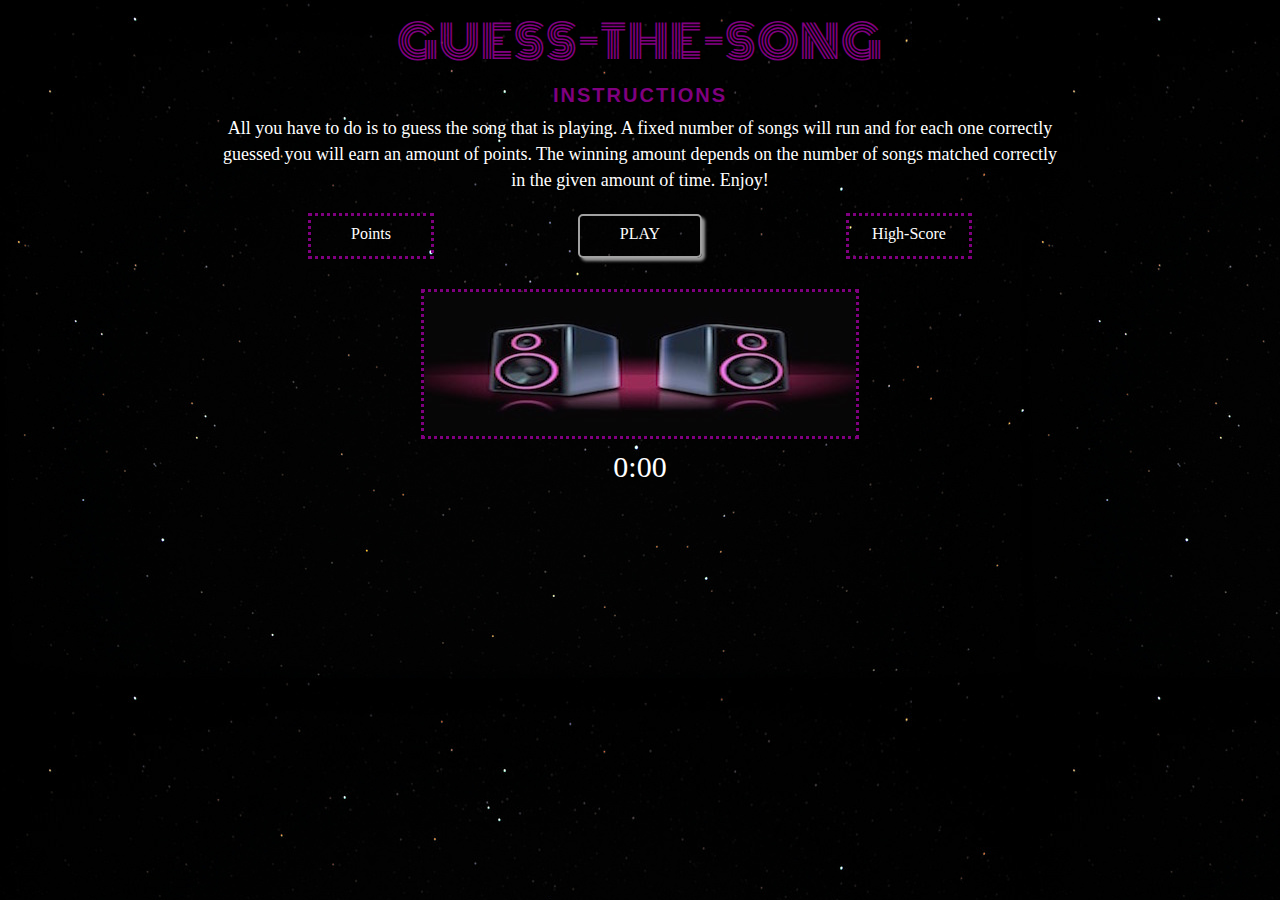
==== index.html @ 6c3870ed "Updated Game" ====
<!DOCTYPE html>
<html>
<head>
  <meta charset="utf-8">
  <meta http-equiv="X-UA-Compatible" content="IE=edge">
  <title>Guess-the-Song</title>
  <link rel="stylesheet" href="css/reset.css">
  <link rel="stylesheet" href="css/style.css">
  <link href="https://fonts.googleapis.com/css?family=Monoton" rel="stylesheet">
</head>
<body>
  <header>
    <h1>GUESS-THE-SONG</h1>
  </header>

  <main>
    <h2>INSTRUCTIONS</h2>
    <p>All you have to do is to guess the song that is playing. A fixed number of songs will run and for each one correctly guessed you will earn an amount of points. The winning amount depends on the number of songs matched correctly in the given amount of time. Enjoy!</p>

    <section id="sec1">
      <div id="points" class="top">Points</div>
      <div id="play" class="top" onclick="document.getElementById('songs').play();">PLAY</div>
      <div id="score" class="top">High-Score</div>
    </section>


    <section id="sec2">
      <div id="aud"><img src="images/speaker.jpg"></div>
      <audio id="songs" src="lollipop.mp3" preload="auto"></audio>

      <div id="timer">0:00</div>
    </section>

    <section id="sec3" style="display:none;">
      <div id="ans1" class="answers">Lollipop</div>
      <div id="ans2" class="answers">Despacito</div>
      <div id="ans3" class="answers">Faded</div>
      <div id="ans4" class="answers">Milkshake</div>
      <div id="ans5" class="answers">Work</div>
      <div id="ans6" class="answers">One Dance</div>
      <div id="ans7" class="answers">Mask Off</div>
      <div id="ans8" class="answers">I'm the One</div>
      <div id="ans9" class="answers">Party Monster</div>
      <div id="ans10" class="answers">Tunnel Vision</div>
    </section>
    <div id="message"</div>
  </main>
  <script src="main.js"></script>
</body>
</html>
---- css/style.css ----
body {
  max-width: 1000px;
  margin: auto;
  text-align: center;
  background: url("../images/background.jpg");
}

header {
}

h1 {
  font-family: 'Monoton', cursive;
  color: purple;
  letter-spacing: 1px;
  font-size: 45px;
  margin: 0;
  padding-top: 20px;
}

h2 {
  font-family: "Raleway", sans-serif;
  color: purple;
  letter-spacing: 2px;
  font-weight: 600;
  font-size: 20px;
  padding-top: 20px;
}

p {
  font-family: "Droid Serif", serif;
  line-height: 26px;
  font-size: 18px;
  padding: 10px 0;
  color: white;
}

main {
   max-width: 850px;
   margin: 0 auto;
}

.top {
  width: 100px;
  height: 20px;
  padding: 10px;
  margin: 10px 70px 30px 70px;
  display: inline-block;
  color: white;
}

.answers {
    border: 2px solid #a1a1a1;
    width: 100px;
    height: 20px;
    margin: 30px 4px 0 4px;
    padding: 10px;
    border-radius: 10px;
    text-align: center;
    display: inline-block;
    color: white;
    cursor: pointer;
    font-size: 17px;
}

#play {
  cursor: pointer;
  border: 2px solid #a1a1a1;
  border-radius: 5px;
  box-shadow: 3px 3px 3px #999;
}

#play:hover{
  background-position:100px;
}

#play:active {
  box-shadow: 2px 2px 2px #777;
  border-bottom:1px solid #999;
  transform: translateY(3px);
}

img {
  border: 3px dotted purple;
}

#points, #score {
  border: 3px dotted purple;
}


#timer {
  font-size: 30px;
  width: 100px;
  height: 20px;
  padding: 10px;
  margin: auto;
  color: white;
}
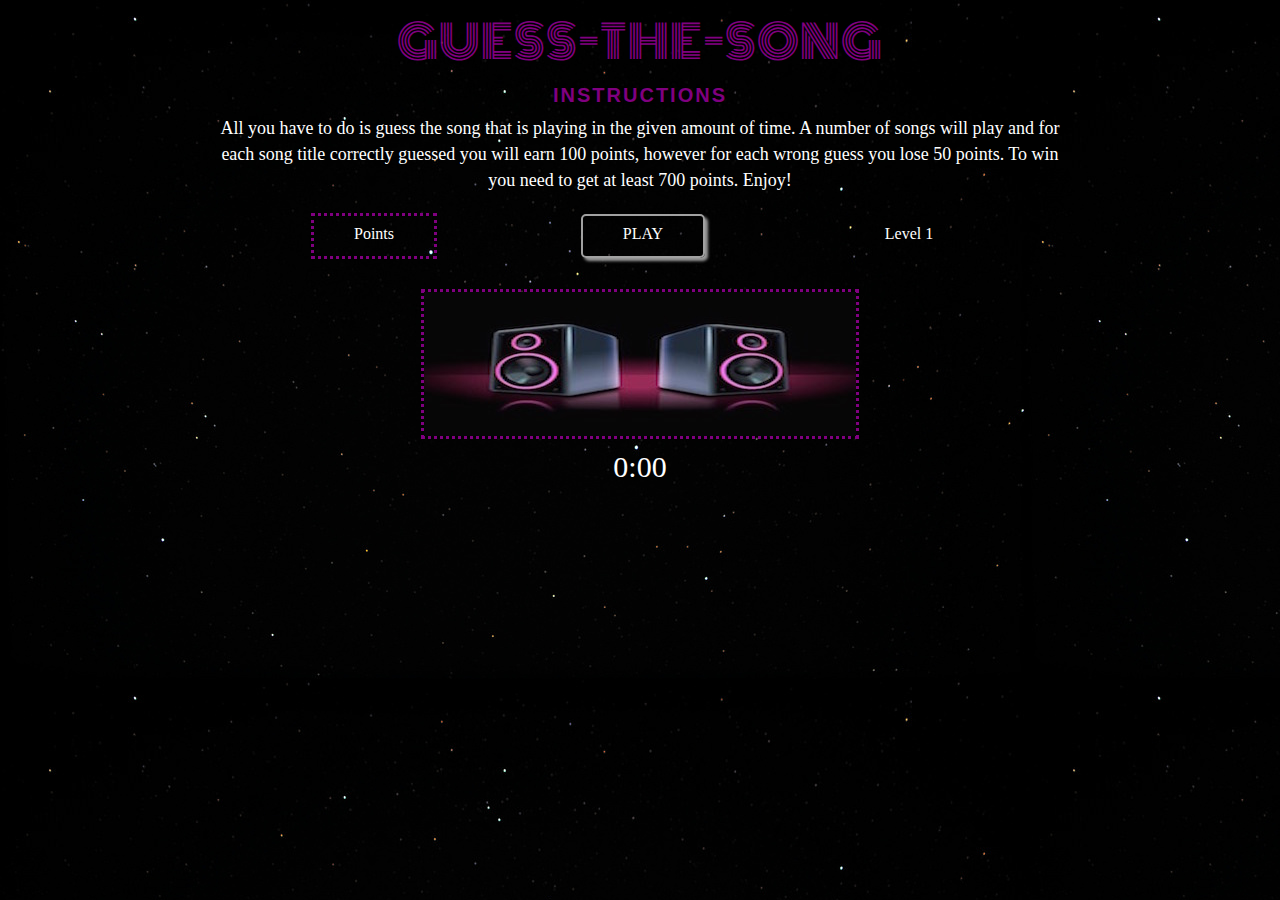
==== commit 5ca4c51d: "modified game" ====
--- a/index.html
+++ b/index.html
@@ -4,9 +4,10 @@
   <meta charset="utf-8">
   <meta http-equiv="X-UA-Compatible" content="IE=edge">
   <title>Guess-the-Song</title>
+  <script src="https://ajax.googleapis.com/ajax/libs/jquery/2.2.4/jquery.min.js"></script>
   <link rel="stylesheet" href="css/reset.css">
   <link rel="stylesheet" href="css/style.css">
-  <link href="https://fonts.googleapis.com/css?family=Monoton" rel="stylesheet">
+  <link href="https://fonts.googleapis.com/css?family=Goudy+Bookletter+1911|Monoton|Sigmar+One" rel="stylesheet">
 </head>
 <body>
   <header>
@@ -15,35 +16,46 @@
 
   <main>
     <h2>INSTRUCTIONS</h2>
-    <p>All you have to do is to guess the song that is playing. A fixed number of songs will run and for each one correctly guessed you will earn an amount of points. The winning amount depends on the number of songs matched correctly in the given amount of time. Enjoy!</p>
+    <p>All you have to do is guess the song that is playing in the given amount of time. A number of songs will play and for each song title correctly guessed you will earn 100 points, however for each wrong guess you lose 50 points. To win you need to get at least 700 points. Enjoy!</p>
 
     <section id="sec1">
       <div id="points" class="top">Points</div>
-      <div id="play" class="top" onclick="document.getElementById('songs').play();">PLAY</div>
-      <div id="score" class="top">High-Score</div>
+      <div id="play" class="top">PLAY</div>
+      <div id="level" class="top">Level 1</div>
     </section>
 
 
     <section id="sec2">
       <div id="aud"><img src="images/speaker.jpg"></div>
-      <audio id="songs" src="lollipop.mp3" preload="auto"></audio>
-
+      <button id="playagain" onclick="playAgain();" style="display:none;">Play Again</button>
+    <!--<button id="nextlevel" onclick="levelTwo();" style="display:none;">Next Level</button> -->
+        <audio src="milkshake.mp3" id="song1" class="audiofiles">Milkshake</audio>
+        <audio src="maskoff.mp3" id="song2" class="audiofiles">Mask Off</audio>
+        <audio src="onedance.mp3" id="song3" class="audiofiles">One Dance</audio>
+        <audio src="trumpets.mp3" id="song4" class="audiofiles">Trumpets</audio>
+        <audio src="posetobe.mp3" id="song5" class="audiofiles">Pose To Be</audio>
+        <audio src="work.mp3" id="song6" class="audiofiles">Work</audio>
+        <audio src="lollipop.mp3" id="song7" class="audiofiles">Lollipop</audio>
+        <audio src="despacito.mp3" id="song8" class="audiofiles">Despacito</audio>
+        <audio src="imtheone.mp3" id="song9" class="audiofiles">I'm The One</audio>
+        <audio src="partymonster.mp3" id="song10" class="audiofiles">Party Monster</audio>
       <div id="timer">0:00</div>
+      <div id="message"</div>
     </section>
 
     <section id="sec3" style="display:none;">
-      <div id="ans1" class="answers">Lollipop</div>
+      <div id="ans1" class="answers">Milkshake</div>
       <div id="ans2" class="answers">Despacito</div>
-      <div id="ans3" class="answers">Faded</div>
-      <div id="ans4" class="answers">Milkshake</div>
+      <div id="ans3" class="answers">I'm The One</div>
+      <div id="ans4" class="answers">Lollipop</div>
       <div id="ans5" class="answers">Work</div>
       <div id="ans6" class="answers">One Dance</div>
       <div id="ans7" class="answers">Mask Off</div>
-      <div id="ans8" class="answers">I'm the One</div>
+      <div id="ans8" class="answers">Trumpets</div>
       <div id="ans9" class="answers">Party Monster</div>
-      <div id="ans10" class="answers">Tunnel Vision</div>
+      <div id="ans10" class="answers">Pose To Be</div>
     </section>
-    <div id="message"</div>
+
   </main>
   <script src="main.js"></script>
 </body>
